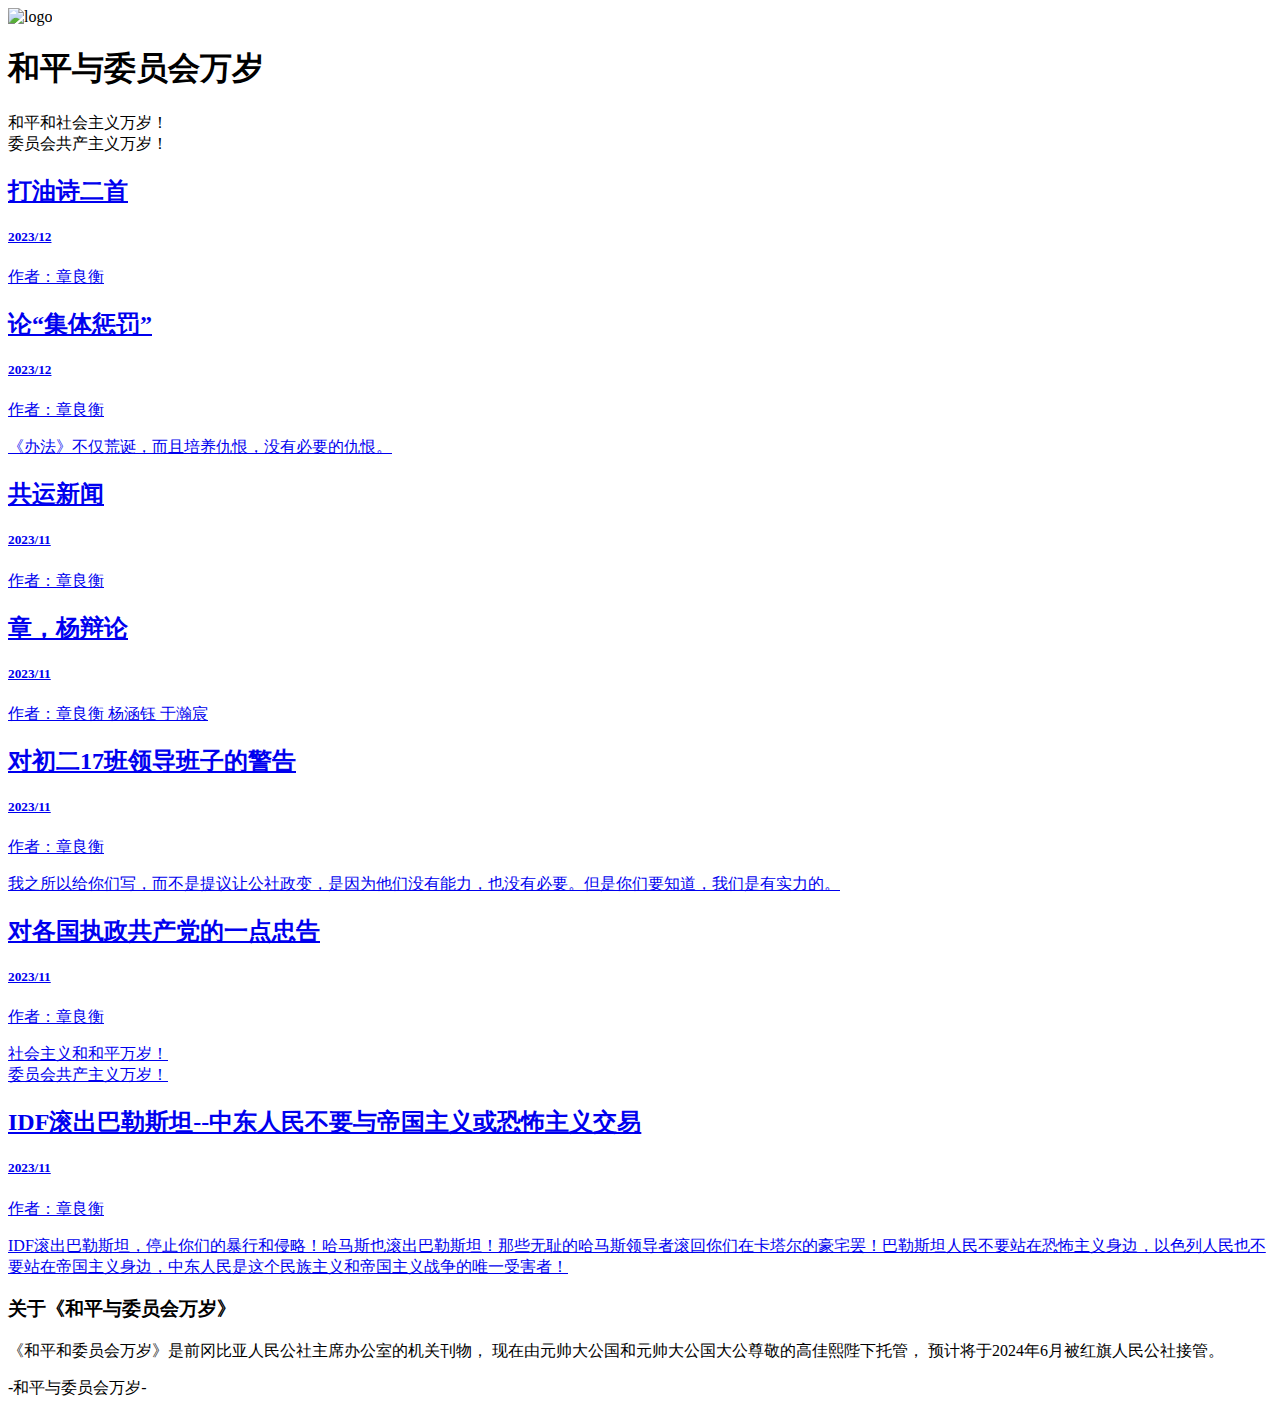
==== index.html @ 53df8b7a "png->jpg" ====
<!DOCTYPE html>
<html>
    <head>
        <meta charset="utf-8">
        <title>和平与委员会万岁</title>
        <link rel="shortcut icon" href="favicon.ico"></link>
        <link rel="stylesheet" type="text/css" href="style.css">

        <script src="script.js"></script>
    </head>
    <body>
        <div class="header">
            <img src="media/gjx.png" alt="logo" width="40px" height="40px">
            <h1>和平与委员会万岁</h1>
            <p>和平和社会主义万岁！<br>
                委员会共产主义万岁！</p>
        </div>

        <!-- <div class="topnav">
            <a href="#">链接</a>
            <a href="#">链接</a>
            <a href="#">链接</a>
            <a href="#" style="float:right">链接</a>
        </div> -->

        <div class="row">
            <div class="leftcolumn">
                <div class="card">
                    <a href="pac/20231202.html">
                        <h2>打油诗二首</h2>
                        <h5>2023/12</h5>
                        <p>作者：章良衡</p>
                    </a>
                </div>
                <div class="card">
                    <a href="pac/20231201.html">
                        <h2>论“集体惩罚”</h2>
                        <h5>2023/12</h5>
                        <p>作者：章良衡</p>
                        <p>《办法》不仅荒诞，而且培养仇恨，没有必要的仇恨。</p>
                    </a>
                </div>
                <div class="card">
                    <a href="pac/20231105.html">
                        <h2>共运新闻</h2>
                        <h5>2023/11</h5>
                        <p>作者：章良衡</p>
                    </a>
                </div>
                <div class="card">
                    <a href="pac/20231104.html">
                        <h2>章，杨辩论</h2>
                        <h5>2023/11</h5>
                        <p>作者：章良衡 杨涵钰 于瀚宸</p>
                    </a>
                </div>
                <div class="card">
                    <a href="pac/20231103.html">
                        <h2>对初二17班领导班子的警告</h2>
                        <h5>2023/11</h5>
                        <p>作者：章良衡</p>
                        <p>我之所以给你们写，而不是提议让公社政变，是因为他们没有能力，也没有必要。但是你们要知道，我们是有实力的。</p>
                    </a>
                </div>
                <div class="card">
                    <a href="pac/20231102.html">
                        <h2>对各国执政共产党的一点忠告</h2>
                        <h5>2023/11</h5>
                        <p>作者：章良衡</p>
                        <p>社会主义和和平万岁！<br>
                            委员会共产主义万岁！
                        </p>
                    </a>
                </div>
                <div class="card">
                    <a href="pac/20231101.html">
                        <h2>IDF滚出巴勒斯坦--中东人民不要与帝国主义或恐怖主义交易</h2>
                        <h5>2023/11</h5>
                        <p>作者：章良衡</p>
                        <p>IDF滚出巴勒斯坦，停止你们的暴行和侵略！哈马斯也滚出巴勒斯坦！那些无耻的哈马斯领导者滚回你们在卡塔尔的豪宅罢！巴勒斯坦人民不要站在恐怖主义身边，以色列人民也不要站在帝国主义身边，中东人民是这个民族主义和帝国主义战争的唯一受害者！</p>
                    </a>
                </div>
                <!-- <div class="card">
                    <a href="xxxx.html">
                        <h2>标题1</h2>
                        <h5>YYYY/MM</h5>
                        <div class="pic" style="height:200px;">图片</div>
                        <p>介绍1</p>
                        <p>介绍2</p>
                    </a>
                </div> -->
            </div>
            <div class="rightcolumn">
                <div class="card">
                    <h3>关于《和平与委员会万岁》</h3>
                    <p>《和平和委员会万岁》是前冈比亚人民公社主席办公室的机关刊物，
                        现在由元帅大公国和元帅大公国大公尊敬的高佳熙陛下托管，
                        预计将于2024年6月被红旗人民公社接管。</p>
                </div>
            </div>
        </div>

        <div class="footer">
            -和平与委员会万岁-
        </div> 
    </body>
</html>
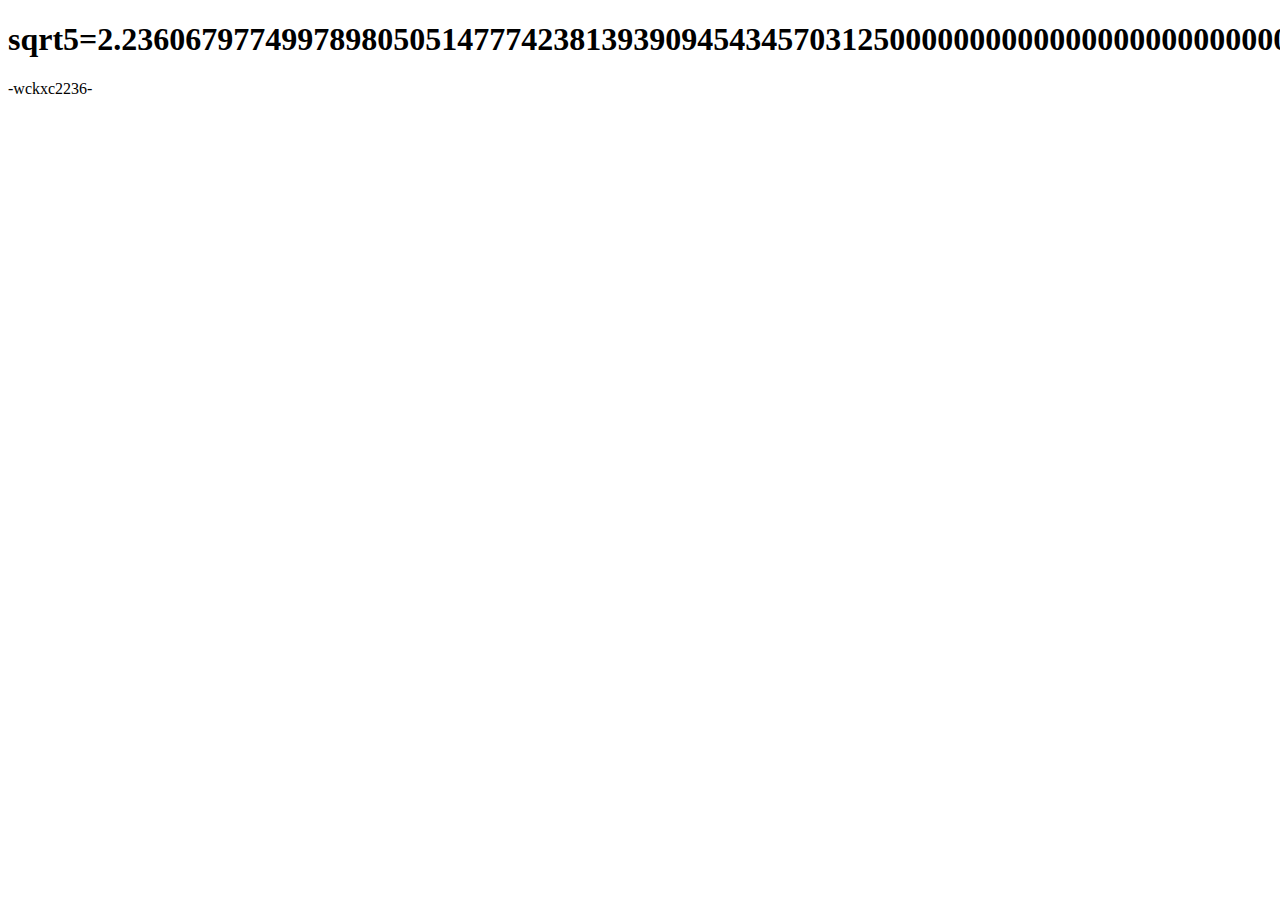
==== commit 41e4b44f: "2236" ====
--- a/index.html
+++ b/index.html
@@ -2,106 +2,29 @@
 <html>
     <head>
         <meta charset="utf-8">
-        <title>和平与委员会万岁</title>
-        <link rel="shortcut icon" href="favicon.ico"></link>
+        <title>sqrt5</title>
+        <link rel="shortcut icon" href="xuziyue2009.github.io/favicon.ico"></link>
         <link rel="stylesheet" type="text/css" href="style.css">
-
-        <script src="script.js"></script>
     </head>
     <body>
         <div class="header">
-            <img src="media/gjx.png" alt="logo" width="40px" height="40px">
-            <h1>和平与委员会万岁</h1>
-            <p>和平和社会主义万岁！<br>
-                委员会共产主义万岁！</p>
+            <h1 id="sqrt">sqrt5=</h1>
         </div>
+        <script>  
+            var i = 0;
+            while (1){
+                sqrt5 = Math.sqrt(5).toFixed(i);  
+              
+                sqrt5ResultElement = document.getElementById('sqrt');  
+                sqrt5ResultElement.textContent = `sqrt5=${sqrt5}`; 
+                
+                setTimeout(100);
 
-        <!-- <div class="topnav">
-            <a href="#">链接</a>
-            <a href="#">链接</a>
-            <a href="#">链接</a>
-            <a href="#" style="float:right">链接</a>
-        </div> -->
-
-        <div class="row">
-            <div class="leftcolumn">
-                <div class="card">
-                    <a href="pac/20231202.html">
-                        <h2>打油诗二首</h2>
-                        <h5>2023/12</h5>
-                        <p>作者：章良衡</p>
-                    </a>
-                </div>
-                <div class="card">
-                    <a href="pac/20231201.html">
-                        <h2>论“集体惩罚”</h2>
-                        <h5>2023/12</h5>
-                        <p>作者：章良衡</p>
-                        <p>《办法》不仅荒诞，而且培养仇恨，没有必要的仇恨。</p>
-                    </a>
-                </div>
-                <div class="card">
-                    <a href="pac/20231105.html">
-                        <h2>共运新闻</h2>
-                        <h5>2023/11</h5>
-                        <p>作者：章良衡</p>
-                    </a>
-                </div>
-                <div class="card">
-                    <a href="pac/20231104.html">
-                        <h2>章，杨辩论</h2>
-                        <h5>2023/11</h5>
-                        <p>作者：章良衡 杨涵钰 于瀚宸</p>
-                    </a>
-                </div>
-                <div class="card">
-                    <a href="pac/20231103.html">
-                        <h2>对初二17班领导班子的警告</h2>
-                        <h5>2023/11</h5>
-                        <p>作者：章良衡</p>
-                        <p>我之所以给你们写，而不是提议让公社政变，是因为他们没有能力，也没有必要。但是你们要知道，我们是有实力的。</p>
-                    </a>
-                </div>
-                <div class="card">
-                    <a href="pac/20231102.html">
-                        <h2>对各国执政共产党的一点忠告</h2>
-                        <h5>2023/11</h5>
-                        <p>作者：章良衡</p>
-                        <p>社会主义和和平万岁！<br>
-                            委员会共产主义万岁！
-                        </p>
-                    </a>
-                </div>
-                <div class="card">
-                    <a href="pac/20231101.html">
-                        <h2>IDF滚出巴勒斯坦--中东人民不要与帝国主义或恐怖主义交易</h2>
-                        <h5>2023/11</h5>
-                        <p>作者：章良衡</p>
-                        <p>IDF滚出巴勒斯坦，停止你们的暴行和侵略！哈马斯也滚出巴勒斯坦！那些无耻的哈马斯领导者滚回你们在卡塔尔的豪宅罢！巴勒斯坦人民不要站在恐怖主义身边，以色列人民也不要站在帝国主义身边，中东人民是这个民族主义和帝国主义战争的唯一受害者！</p>
-                    </a>
-                </div>
-                <!-- <div class="card">
-                    <a href="xxxx.html">
-                        <h2>标题1</h2>
-                        <h5>YYYY/MM</h5>
-                        <div class="pic" style="height:200px;">图片</div>
-                        <p>介绍1</p>
-                        <p>介绍2</p>
-                    </a>
-                </div> -->
-            </div>
-            <div class="rightcolumn">
-                <div class="card">
-                    <h3>关于《和平与委员会万岁》</h3>
-                    <p>《和平和委员会万岁》是前冈比亚人民公社主席办公室的机关刊物，
-                        现在由元帅大公国和元帅大公国大公尊敬的高佳熙陛下托管，
-                        预计将于2024年6月被红旗人民公社接管。</p>
-                </div>
-            </div>
-        </div>
-
+                i++;
+            }
+        </script>  
         <div class="footer">
-            -和平与委员会万岁-
+            -wckxc2236-
         </div> 
     </body>
 </html>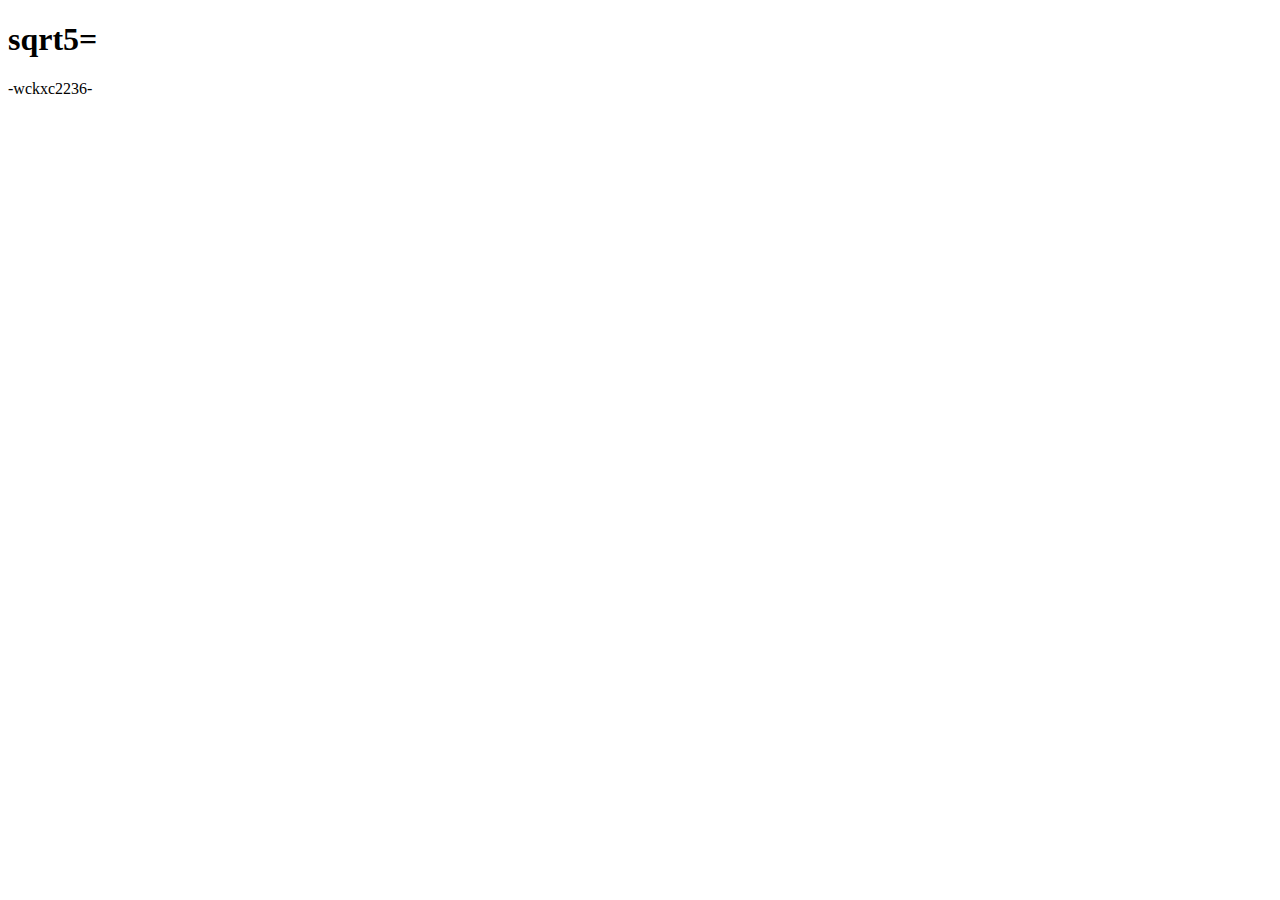
==== commit 0d8f3928: "22236" ====
--- a/index.html
+++ b/index.html
@@ -5,26 +5,36 @@
         <title>sqrt5</title>
         <link rel="shortcut icon" href="xuziyue2009.github.io/favicon.ico"></link>
         <link rel="stylesheet" type="text/css" href="style.css">
+        <script src="https://cdnjs.cloudflare.com/ajax/libs/decimal.js/10.2.1/decimal.min.js"></script>
     </head>
     <body>
-        <div class="header">
-            <h1 id="sqrt">sqrt5=</h1>
-        </div>
+        <div class="header">  
+            <h1 id="sqrt">sqrt5=</h1>  
+        </div>  
+        <div class="footer">  
+            -wckxc2236-  
+        </div>   
         <script>  
-            var i = 0;
-            while (1){
-                sqrt5 = Math.sqrt(5).toFixed(i);  
-              
-                sqrt5ResultElement = document.getElementById('sqrt');  
-                sqrt5ResultElement.textContent = `sqrt5=${sqrt5}`; 
+            // 使用decimal.js初始化sqrt(5)的值  
+            var sqrt5 = new Decimal(5).sqrt();  
+            // 初始小数位数  
+            var decimalPlaces = 0;  
+            // 获取显示结果的元素  
+            var sqrt5ResultElement = document.getElementById('sqrt');  
                 
-                setTimeout(100);
-
-                i++;
-            }
+            // 设置定时器，每0.1秒更新一次  
+            var intervalId = setInterval(function() {    
+                // 计算根号5的值，并保留指定的小数位数  
+                var sqrt5Value = sqrt5.toDecimalPlaces(decimalPlaces);  
+                // 更新显示结果  
+                sqrt5ResultElement.textContent = `sqrt5=${sqrt5Value.toString()}`;  
+                // 增加小数位数  
+                decimalPlaces++;    
+                // 如果小数位数达到某个上限，清除定时器停止更新  
+                if (decimalPlaces > 2236) { // 例如，我们设定上限为2236位小数  
+                    clearInterval(intervalId);  
+                }    
+            }, 100); // 每0.1秒更新一次（100毫秒）
         </script>  
-        <div class="footer">
-            -wckxc2236-
-        </div> 
     </body>
 </html>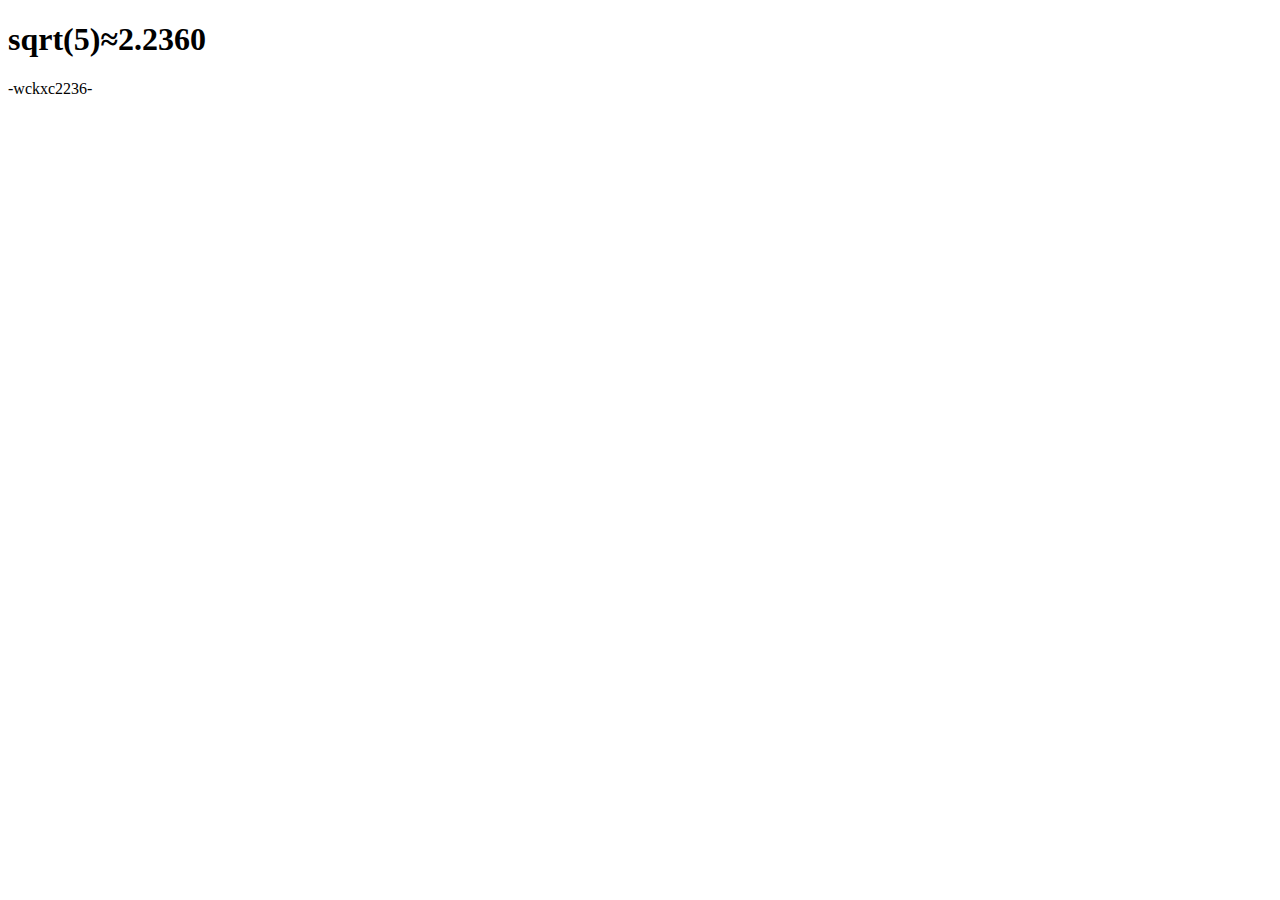
==== commit 11045bab: "q" ====
--- a/index.html
+++ b/index.html
@@ -3,38 +3,36 @@
     <head>
         <meta charset="utf-8">
         <title>sqrt5</title>
-        <link rel="shortcut icon" href="xuziyue2009.github.io/favicon.ico"></link>
+        <link rel="shortcut icon" href="/media/gjx.jpg"></link>
         <link rel="stylesheet" type="text/css" href="style.css">
-        <script src="https://cdnjs.cloudflare.com/ajax/libs/decimal.js/10.2.1/decimal.min.js"></script>
     </head>
     <body>
         <div class="header">  
-            <h1 id="sqrt">sqrt5=</h1>  
+            <h1 id="sqrt">sqrt(5)≈</h1>  
         </div>  
         <div class="footer">  
             -wckxc2236-  
         </div>   
         <script>  
-            // 使用decimal.js初始化sqrt(5)的值  
-            var sqrt5 = new Decimal(5).sqrt();  
-            // 初始小数位数  
-            var decimalPlaces = 0;  
-            // 获取显示结果的元素  
-            var sqrt5ResultElement = document.getElementById('sqrt');  
-                
-            // 设置定时器，每0.1秒更新一次  
-            var intervalId = setInterval(function() {    
-                // 计算根号5的值，并保留指定的小数位数  
-                var sqrt5Value = sqrt5.toDecimalPlaces(decimalPlaces);  
-                // 更新显示结果  
-                sqrt5ResultElement.textContent = `sqrt5=${sqrt5Value.toString()}`;  
-                // 增加小数位数  
-                decimalPlaces++;    
-                // 如果小数位数达到某个上限，清除定时器停止更新  
-                if (decimalPlaces > 2236) { // 例如，我们设定上限为2236位小数  
-                    clearInterval(intervalId);  
-                }    
-            }, 100); // 每0.1秒更新一次（100毫秒）
+            var xc = "2.[base64]"
+            function typeWriter(selector, text, delay = 500) {
+                const element = document.querySelector(selector);
+                let index = 0;
+
+                if (!element) {
+                    console.error('Element not found');
+                    return;
+                }
+            
+                const interval = setInterval(() => {
+                    if (index < text.length) {
+                        element.textContent += text[index++];
+                    } else {
+                        clearInterval(interval);
+                    }
+                }, delay);
+            }
+            typeWriter('#sqrt', xc, 100);
         </script>  
     </body>
-</html>+</html>
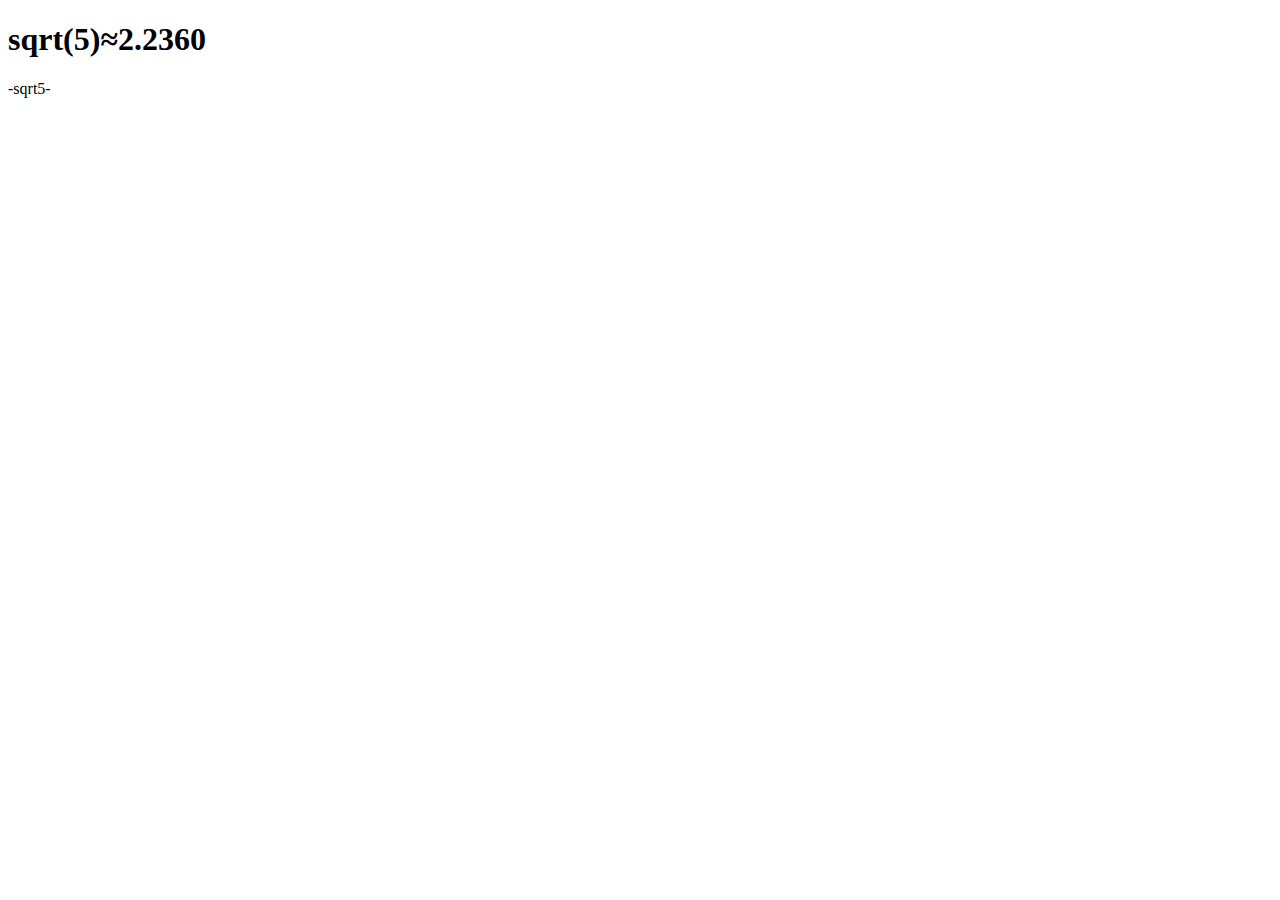
==== commit 26c4a339: "Update index.html" ====
--- a/index.html
+++ b/index.html
@@ -11,7 +11,7 @@
             <h1 id="sqrt">sqrt(5)≈</h1>  
         </div>  
         <div class="footer">  
-            -wckxc2236-  
+            -sqrt5-  
         </div>   
         <script>  
             var xc = "2.[base64]"
